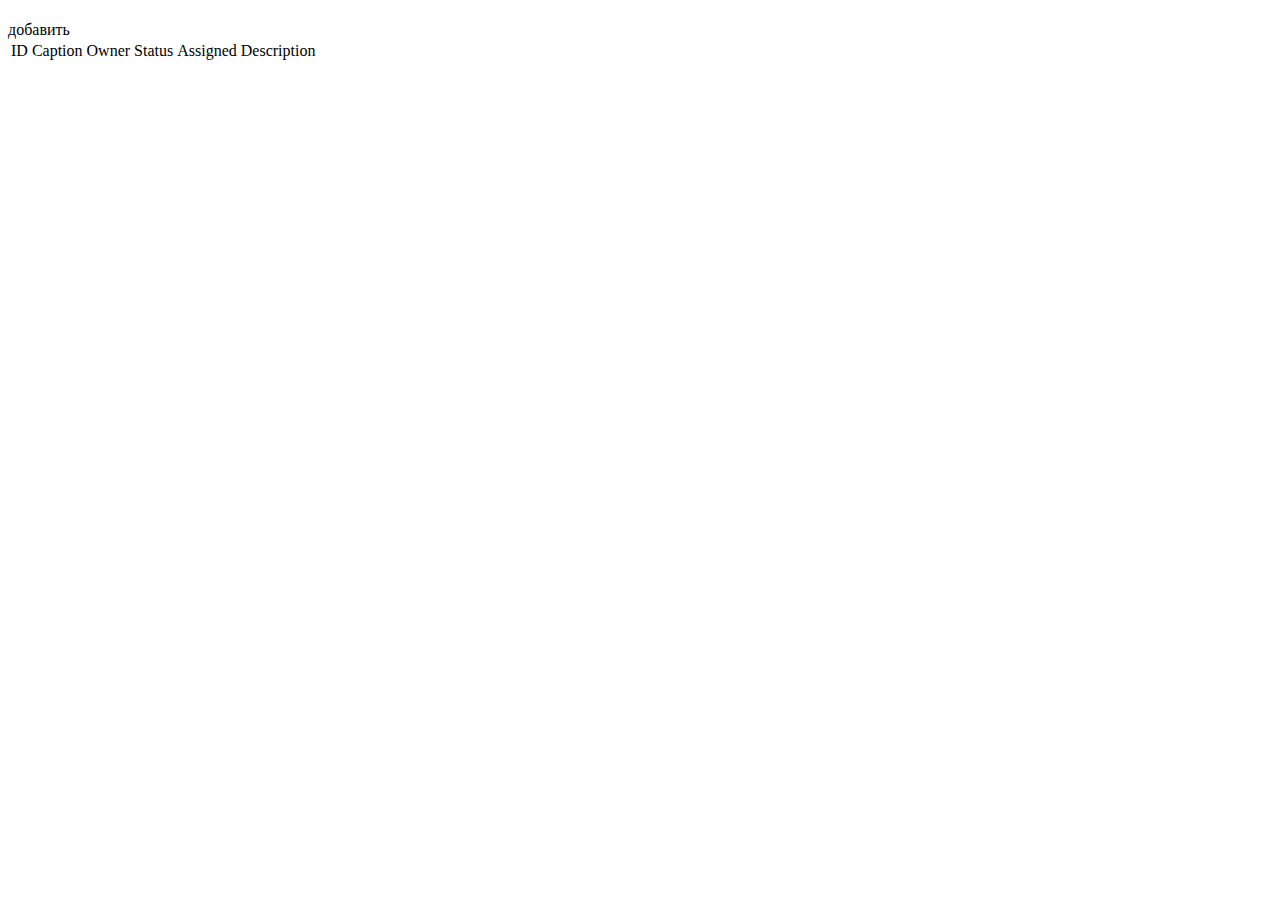
==== src/main/webapp/WEB-INF/templates/tasks.html @ 8e7975e0 "Still development" ====
<!DOCTYPE html>
<html xmlns:th="http://www.thymeleaf.org">
<th:block th:with="title = 'Задачи'">
    <head  th:replace="include/header :: common_header(${title})">
    </head>
    <body>
        <div class="content">
            <div th:insert="include/header :: logo"></div>
            <h1 th:text="${title}"></h1>

            <a th:href="@{/tasks/add}">добавить</a>
            <table class="task-table">
                <thead>
                <tr>
                    <td>ID</td>
                    <td>Caption</td>
                    <td>Owner</td>
                    <td>Status</td>
                    <td>Assigned</td>
                    <td>Description</td>
                </tr>
                </thead>
                <tbody>
                    <tr th:each="t : ${tasks}">
                        <td th:text="${t.id}"></td>
                        <td th:text="${t.caption}"></td>
                        <td th:text="${t.owner}"></td>
                        <td th:text="${t.status}"></td>
                        <td th:text="${t.assigned}"></td>
                        <td th:text="${t.description}"></td>
                    </tr>
                </tbody>
            </table>
            <div th:insert="include/footer :: common_footer"></div>
        </div>
    </body>
</th:block>
</html>
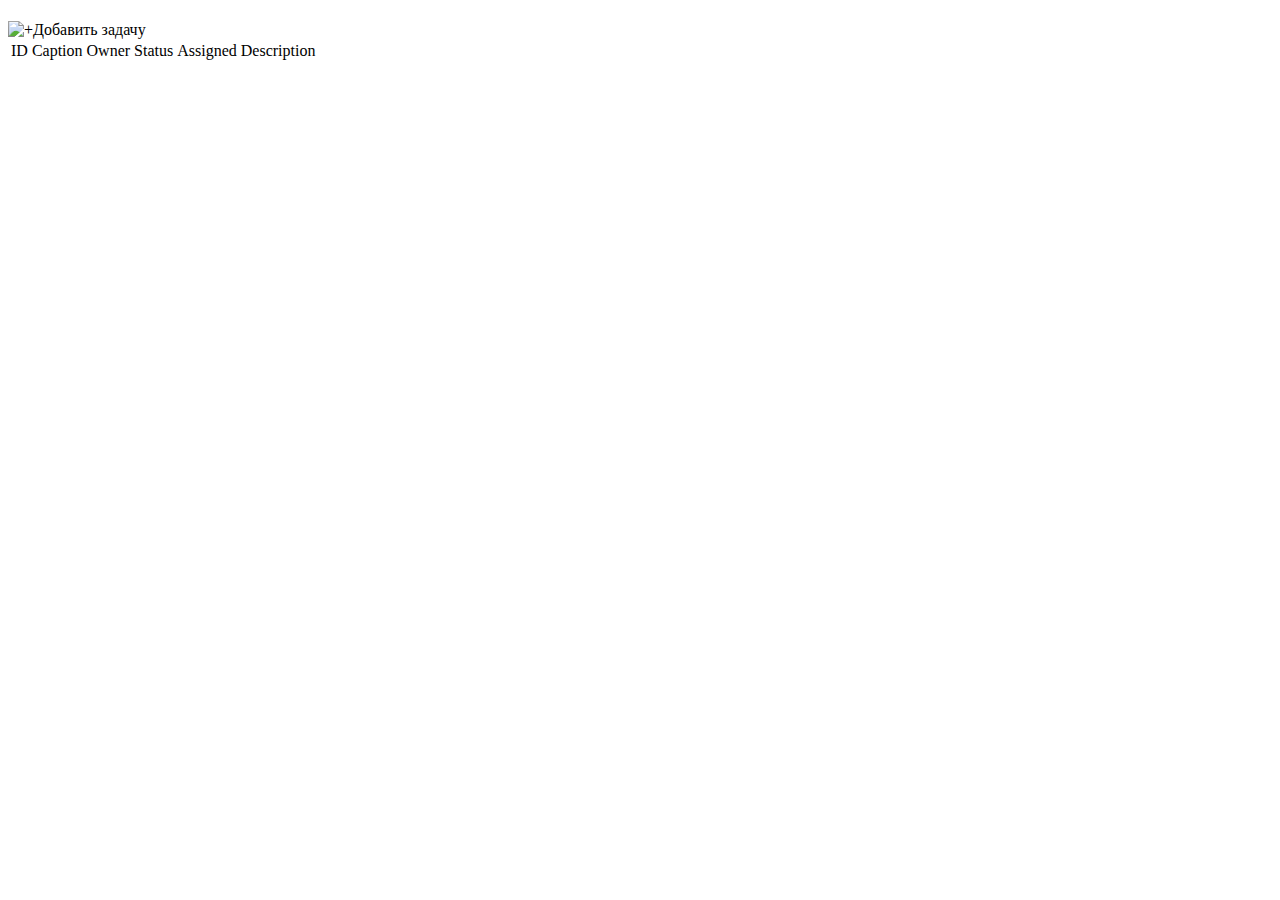
==== commit 9749db2a: "AddEdt task + Status dropdown + etc" ====
--- a/src/main/webapp/WEB-INF/templates/tasks.html
+++ b/src/main/webapp/WEB-INF/templates/tasks.html
@@ -8,7 +8,7 @@
             <div th:insert="include/header :: logo"></div>
             <h1 th:text="${title}"></h1>
 
-            <a th:href="@{/tasks/add}">добавить</a>
+            <div class="add-task"><a th:href="@{/tasks/edit}"><img th:src="@{/resources/img/plus.png}" alt="+" class="add-task-img">Добавить задачу</a></div>
             <table class="task-table">
                 <thead>
                 <tr>
@@ -23,7 +23,7 @@
                 <tbody>
                     <tr th:each="t : ${tasks}">
                         <td th:text="${t.id}"></td>
-                        <td th:text="${t.caption}"></td>
+                        <td><a th:href="@{'/tasks/edit?id=' + ${t.id}}" th:text="${t.caption}"></a></td>
                         <td th:text="${t.owner}"></td>
                         <td th:text="${t.status}"></td>
                         <td th:text="${t.assigned}"></td>
